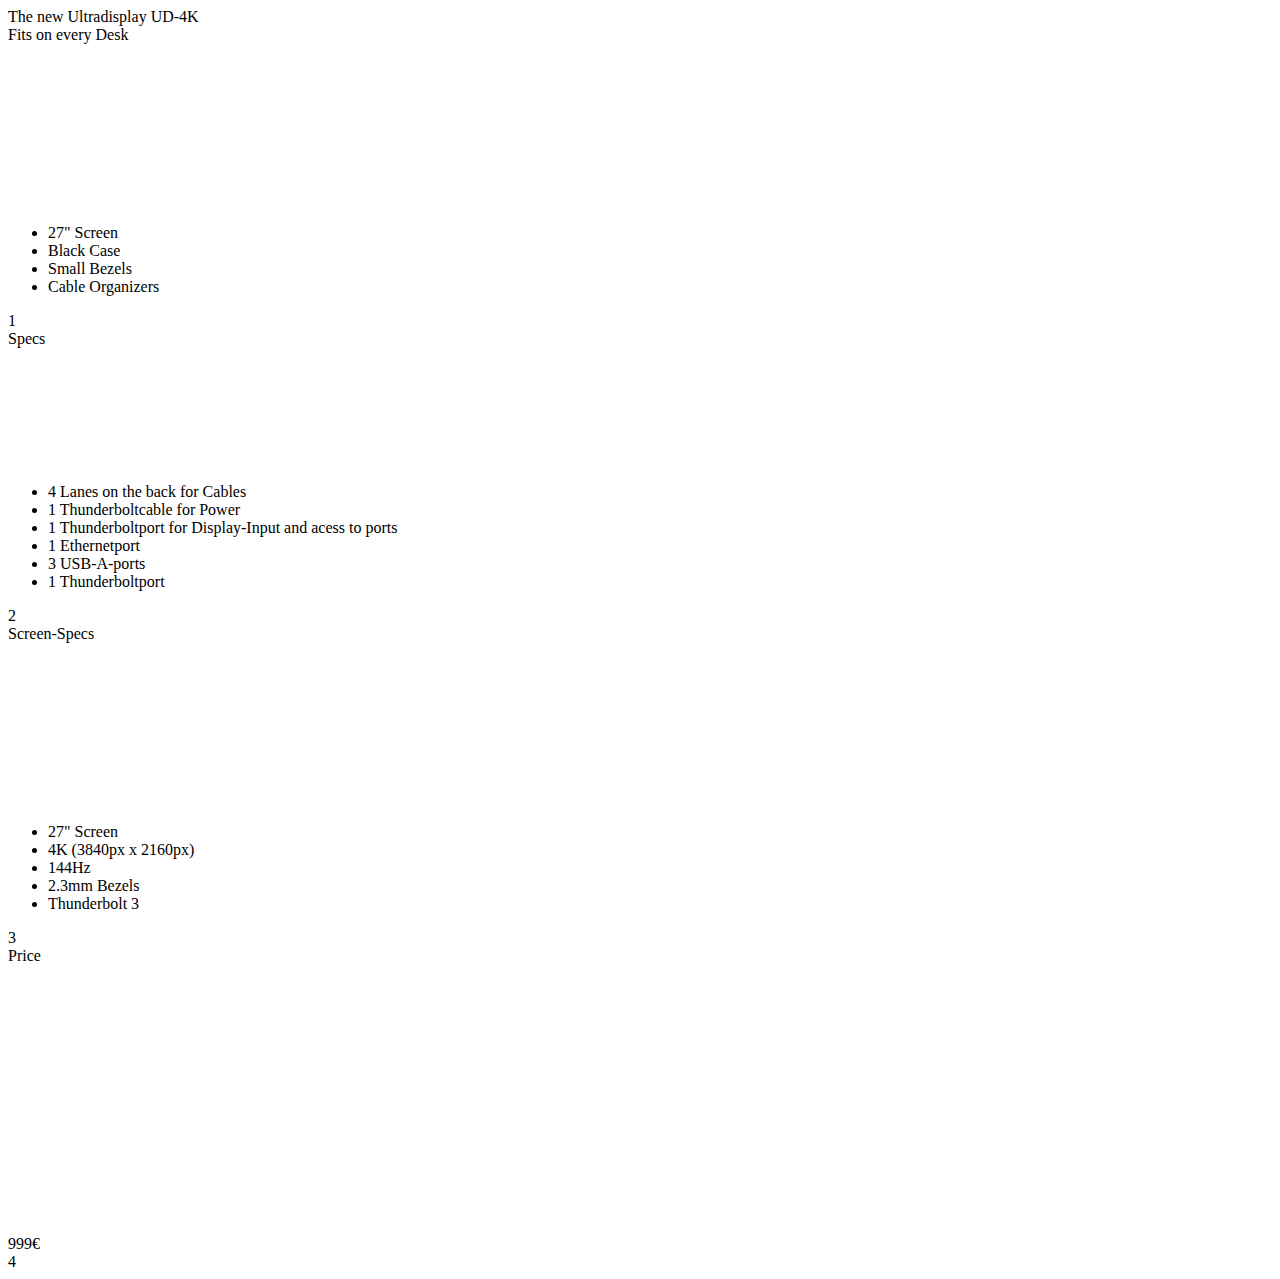
==== example/index.html @ 83810cb7 "Rename index.html to example/index.html" ====
<!DOCTYPE html>
<html lang="de">

<head>
    <meta charset="utf-8">


    <!-- add the presentation stylesheet -->
    <link rel="stylesheet" href="p5_js-3D-presentation.css" type="text/css">

    <!-- add your own stylesheet -->
    <link rel="stylesheet" href="style.css" type="text/css">


    <title>Presentation Demo</title>
</head>

<body>
    <noscript>
        You need to <a href="https://www.enable-javascript.com/">enable javascript</a> for this presentation!
    </noscript>


    <!-- add the structure-element for your slides -->
    <div id="structure"></div>


    <!-- add your slides width content -->
    <div id="slides">
        <div id="slide0" class="slide hidden">
            <div class="title" style="top:35vh">The new Ultradisplay UD-4K</div>
            <div class="text"></div>
            <div class="slideNum"></div>
        </div>
        <div id="slide1" class="slide hidden">
            <div class="title">Fits on every Desk</div>
            <div class="text" style="margin-top: 20vh">
                <ul>
                    <li>27" Screen</li>
                    <li>Black Case</li>
                    <li>Small Bezels</li>
                    <li>Cable Organizers</li>
                </ul>
            </div>
            <div class="slideNum">1</div>
        </div>
        <div id="slide2" class="slide hidden">
            <div class="title">Specs</div>
            <div class="text" style="margin-top: 15vh">
                <ul>
                    <li>4 Lanes on the back for Cables</li>
                    <li>1 Thunderboltcable for Power</li>
                    <li>1 Thunderboltport for Display-Input and acess to ports</li>
                    <li>1 Ethernetport</li>
                    <li>3 USB-A-ports</li>
                    <li>1 Thunderboltport</li>
                </ul>
            </div>
            <div class="slideNum">2</div>
        </div>
        <div id="slide3" class="slide hidden">
            <div class="title">Screen-Specs</div>
            <div class="text" style="margin-top: 20vh">
                <ul>
                    <li>27" Screen</li>
                    <li>4K (3840px x 2160px)</li>
                    <li>144Hz</li>
                    <li>2.3mm Bezels</li>
                    <li>Thunderbolt 3</li>
                </ul>
            </div>
            <div class="slideNum">3</div>
        </div>
        <div id="slide4" class="slide hidden">
            <div class="title">Price</div>
            <div class="title" style="margin-top: 30vh">999€</div>
            <div class="slideNum">4</div>
        </div>

        <!-- add "pseudo"-class for empty slides-->
        <div id="slide5" class="slide pseudo hidden"></div>

    </div>

    <!-- add the 3D-Model-Viewer -->
    <div id="pres3D"></div>

    <!-- add your own scripts -->
    <script>
        function slideActivated(slideNumber) {
            // will be executed when slide gets changed
        }

        function beforeDraw() {
            // will be excecuted before p5-content gets drawn
        }

        function afterDraw() {
            // will be excecuted after p5-content get drawn
        }

    </script>

    <!-- add the p5 libraries -->
    <script src="p5.min.js"></script>
    <script src="p5.dom.min.js"></script>

    <!-- add your slide data -->
    <script src="slideData.js"></script>

    <!-- add the presentation script -->
    <script src="p5_js-3D-presentation.js"></script>


</body>

</html>
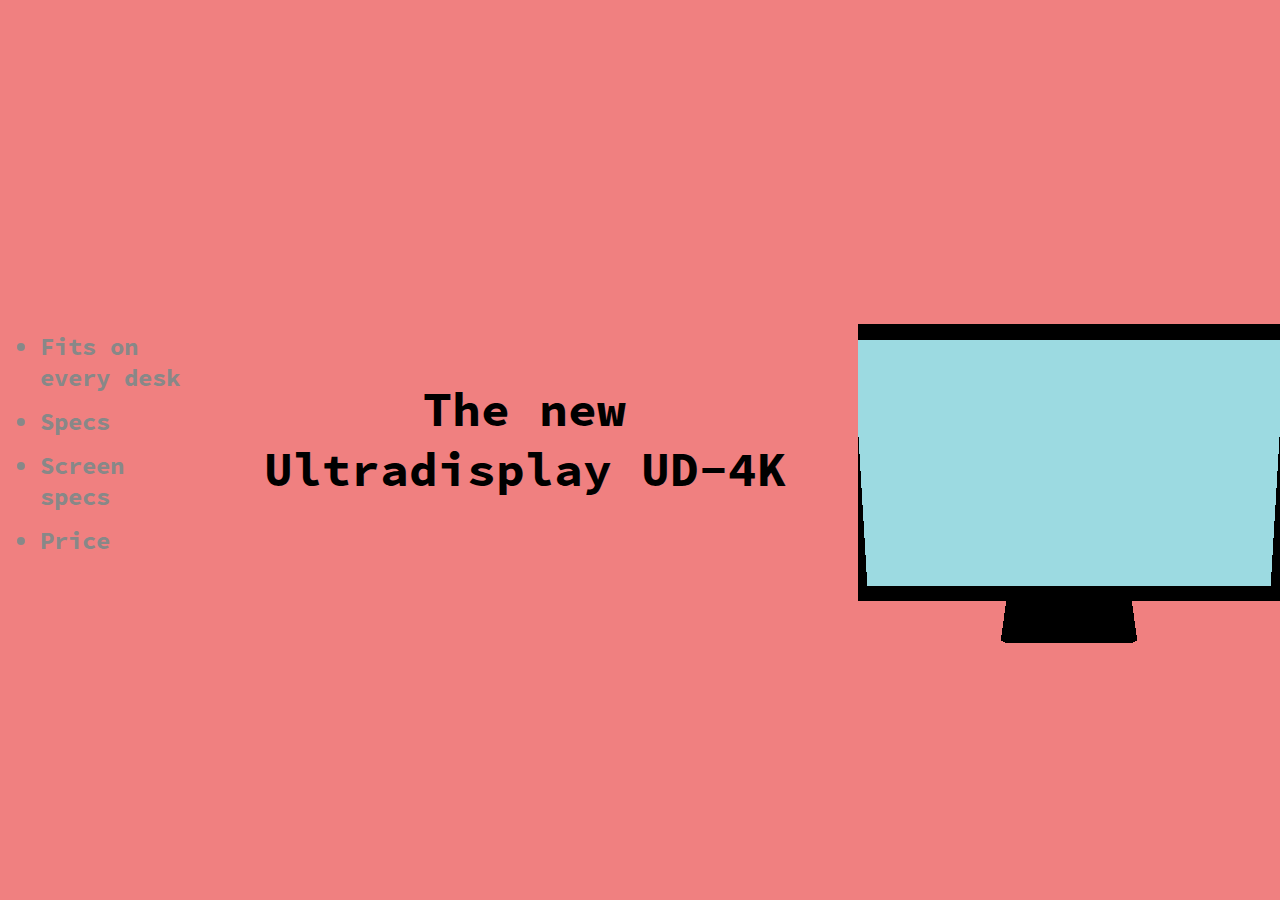
==== commit 68b31fdb: "moved files to examples" ====
--- a/example/index.html
+++ b/example/index.html
@@ -6,7 +6,7 @@
 
 
     <!-- add the presentation stylesheet -->
-    <link rel="stylesheet" href="p5_js-3D-presentation.css" type="text/css">
+    <link rel="stylesheet" href="../p5_js-3D-presentation.css" type="text/css">
 
     <!-- add your own stylesheet -->
     <link rel="stylesheet" href="style.css" type="text/css">
@@ -102,14 +102,14 @@
     </script>
 
     <!-- add the p5 libraries -->
-    <script src="p5.min.js"></script>
-    <script src="p5.dom.min.js"></script>
+    <script src="../p5.js/p5.min.js"></script>
+    <script src="../p5.js/p5.dom.min.js"></script>
 
     <!-- add your slide data -->
     <script src="slideData.js"></script>
 
     <!-- add the presentation script -->
-    <script src="p5_js-3D-presentation.js"></script>
+    <script src="../p5_js-3D-presentation.js"></script>
 
 
 </body>
--- a/p5_js-3D-presentation.css
+++ b/p5_js-3D-presentation.css
@@ -0,0 +1,56 @@
+body {
+    margin: 0px;
+}
+
+.hidden {
+    visibility: hidden;
+    display: none;
+}
+
+#black,
+#white {
+    position: fixed;
+    height: 100vh;
+    width: 100vw;
+    left: 0px;
+    top: 0px;
+    z-index: 100;
+}
+
+#black {
+    background-color: black;
+}
+
+#white {
+    background-color: white;
+}
+
+#structure {
+    position: fixed;
+    z-index: 1;
+    display: flex;
+    align-items: center;
+}
+
+.structure {
+    cursor: pointer;
+}
+
+.active {
+    color: black;
+}
+
+#slides {
+    position: fixed;
+    z-index: 1;
+}
+
+.pseudo.slide {
+    background: none;
+}
+
+#pres3D {
+    position: fixed;
+    z-index: 1;
+    cursor: none;
+}
--- a/example/style.css
+++ b/example/style.css
@@ -0,0 +1,65 @@
+@font-face {
+    font-family: SourceCodePro;
+    src: url(SourceCodePro-Bold.otf);
+}
+
+body {
+    font-size: 32px;
+    font-family: SourceCodePro;
+}
+
+#structure {
+    height: 100vh;
+    width: 15vw;
+    top: 0px;
+    left: 0px;
+    font-size: 24px;
+    color: #888888;
+    background-color: lightcoral;
+}
+
+#pres3D {
+    height: 100vh;
+    width: 33vw;
+    top: 0px;
+    right: 0px;
+}
+
+#slides {
+    height: 100vh;
+    width: 52vw;
+    top: 0px;
+    left: 15vw;
+}
+
+.slide {
+    position: absolute;
+    height: 100%;
+    width: 100%;
+    background-color: lightcoral;
+}
+
+.title {
+    position: relative;
+    margin: 5vw;
+    font-size: 48px;
+    text-align: center;
+}
+
+.text {
+    margin: 5vw;
+    text-align: justify;
+}
+
+.slideNum {
+    position: fixed;
+    width: 10vw;
+    bottom: 1.25vw;
+    right: 5vw;
+    text-align: right;
+    z-index: 5;
+}
+
+.structure {
+    margin-bottom: 1vw;
+}
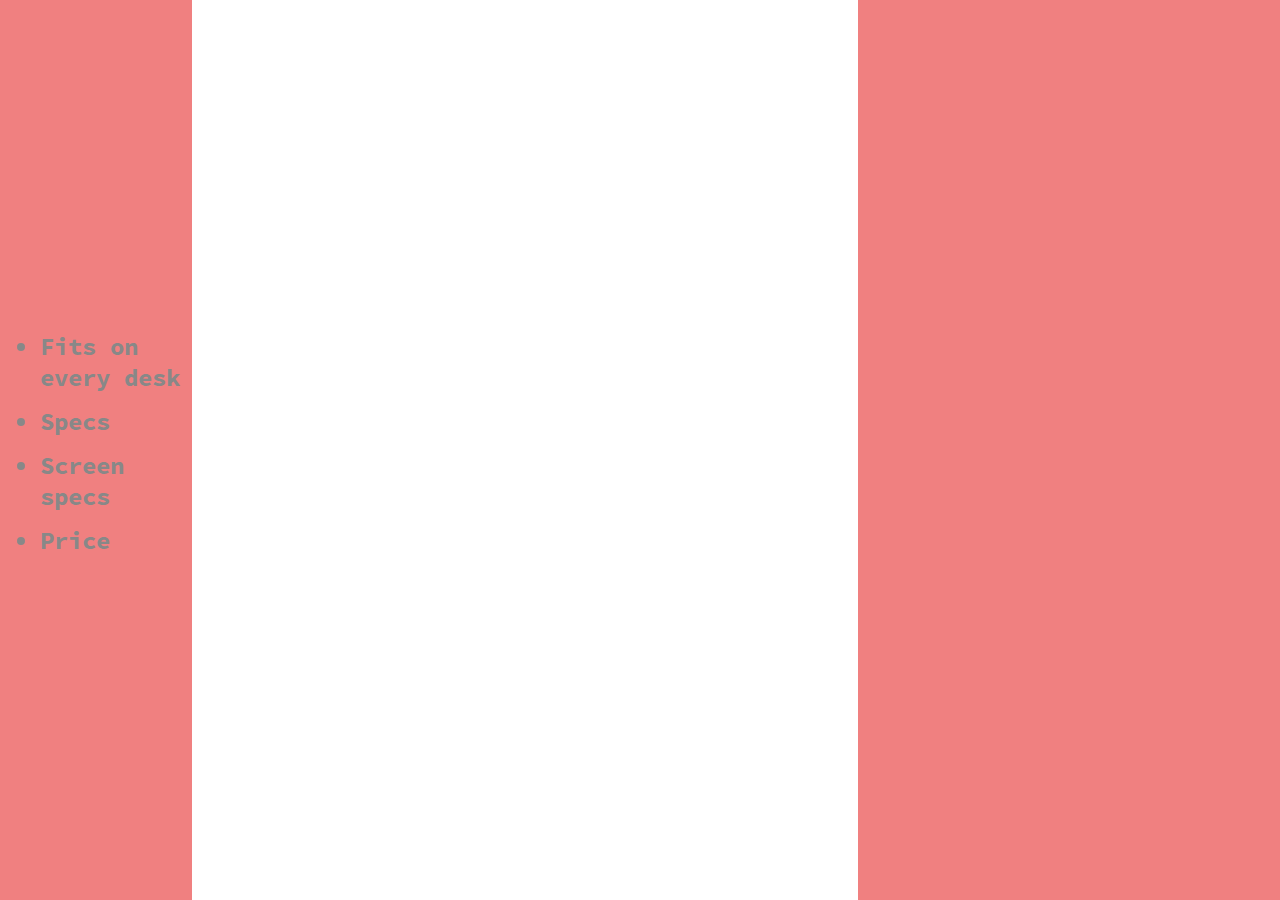
==== commit 639fc2eb: "added support for slidenumbers" ====
--- a/example/index.html
+++ b/example/index.html
@@ -23,6 +23,10 @@
 
     <!-- add the structure-element for your slides -->
     <div id="structure"></div>
+    
+    
+    <!-- add the slideNum-element for your slides -->
+    <div id="slideNum"></div>
 
 
     <!-- add your slides width content -->
@@ -30,7 +34,6 @@
         <div id="slide0" class="slide hidden">
             <div class="title" style="top:35vh">The new Ultradisplay UD-4K</div>
             <div class="text"></div>
-            <div class="slideNum"></div>
         </div>
         <div id="slide1" class="slide hidden">
             <div class="title">Fits on every Desk</div>
@@ -56,7 +59,6 @@
                     <li>1 Thunderboltport</li>
                 </ul>
             </div>
-            <div class="slideNum">2</div>
         </div>
         <div id="slide3" class="slide hidden">
             <div class="title">Screen-Specs</div>
@@ -69,12 +71,10 @@
                     <li>Thunderbolt 3</li>
                 </ul>
             </div>
-            <div class="slideNum">3</div>
         </div>
         <div id="slide4" class="slide hidden">
             <div class="title">Price</div>
             <div class="title" style="margin-top: 30vh">999€</div>
-            <div class="slideNum">4</div>
         </div>
 
         <!-- add "pseudo"-class for empty slides-->
@@ -91,19 +91,20 @@
             // will be executed when slide gets changed
         }
 
-        function beforeDraw() {
+        function beforeDraw(sketch) {
             // will be excecuted before p5-content gets drawn
+            // use sketch. for p5-functions
         }
 
-        function afterDraw() {
+        function afterDraw(sketch) {
             // will be excecuted after p5-content get drawn
+            // use sketch. for p5-functions
         }
 
     </script>
 
-    <!-- add the p5 libraries -->
+    <!-- add the p5 library -->
     <script src="../p5.js/p5.min.js"></script>
-    <script src="../p5.js/p5.dom.min.js"></script>
 
     <!-- add your slide data -->
     <script src="slideData.js"></script>
--- a/example/style.css
+++ b/example/style.css
@@ -51,14 +51,14 @@
     text-align: justify;
 }
 
-.slideNum {
+#slideNum {
     position: fixed;
     width: 10vw;
     bottom: 1.25vw;
-    right: 5vw;
-    text-align: right;
+    left: 1vw;
     z-index: 5;
 }
+
 
 .structure {
     margin-bottom: 1vw;
